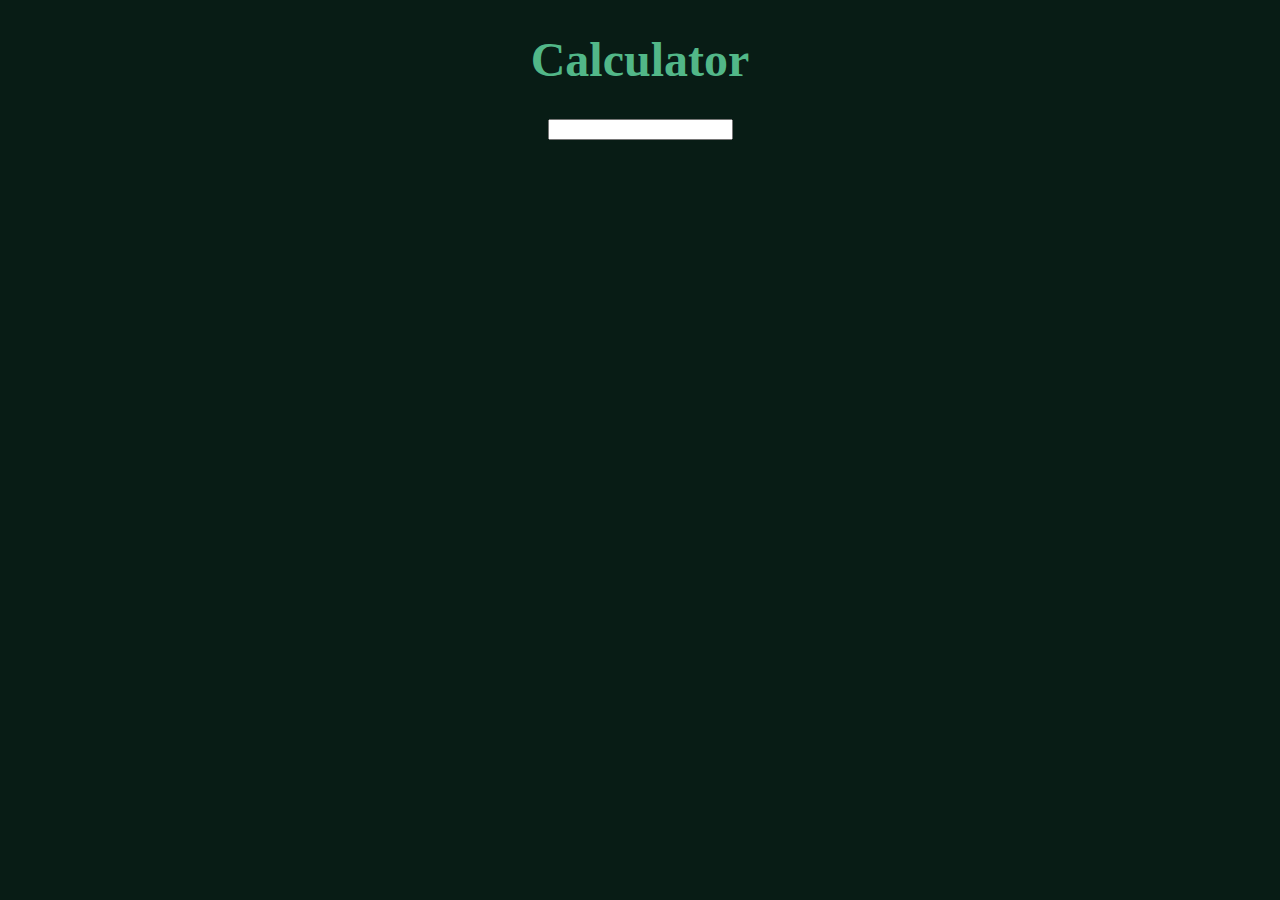
==== projects/calculator/index.html @ 109f8a02 "Add calculator project" ====
<!DOCTYPE html>
<html lang="en">
<head>
    <meta charset="UTF-8">
    <meta name="viewport" content="width=device-width, initial-scale=1.0">
    <meta http-equiv="X-UA-Compatible" content="id=edge">
    <title>Calculator</title>
    <meta name="author" content="MaxML">
    <meta name="description" context="html, css, js practice">
    <meta name="keywords" content="HTML, CSS, JavaScript, Front-end">
    <link rel="shortcut icon" type="image/png" href="">
    <link rel="stylesheet" href="style.css">
    <script src="main.js"></script>
</head>
<body>
    <div class="wrapper">
        <header>
           <center>
               <h1>Calculator</h1>
           </center>
        </header>
        <main>
            <center>
                <form action="">
                    <input type="text">
                </form>
            </center>
        </main>
    </div>
</body>
</html>
---- projects/calculator/style.css ----
body {
    background-color: #081C15;
}
ul {
    list-style-type: none;
    padding: 0;
    margin-top: 4rem;
}
h1 {
    font-size: 3rem;
    color: #52B788;
}
a {
    text-decoration: none;
    color: #F5F3F4;
}
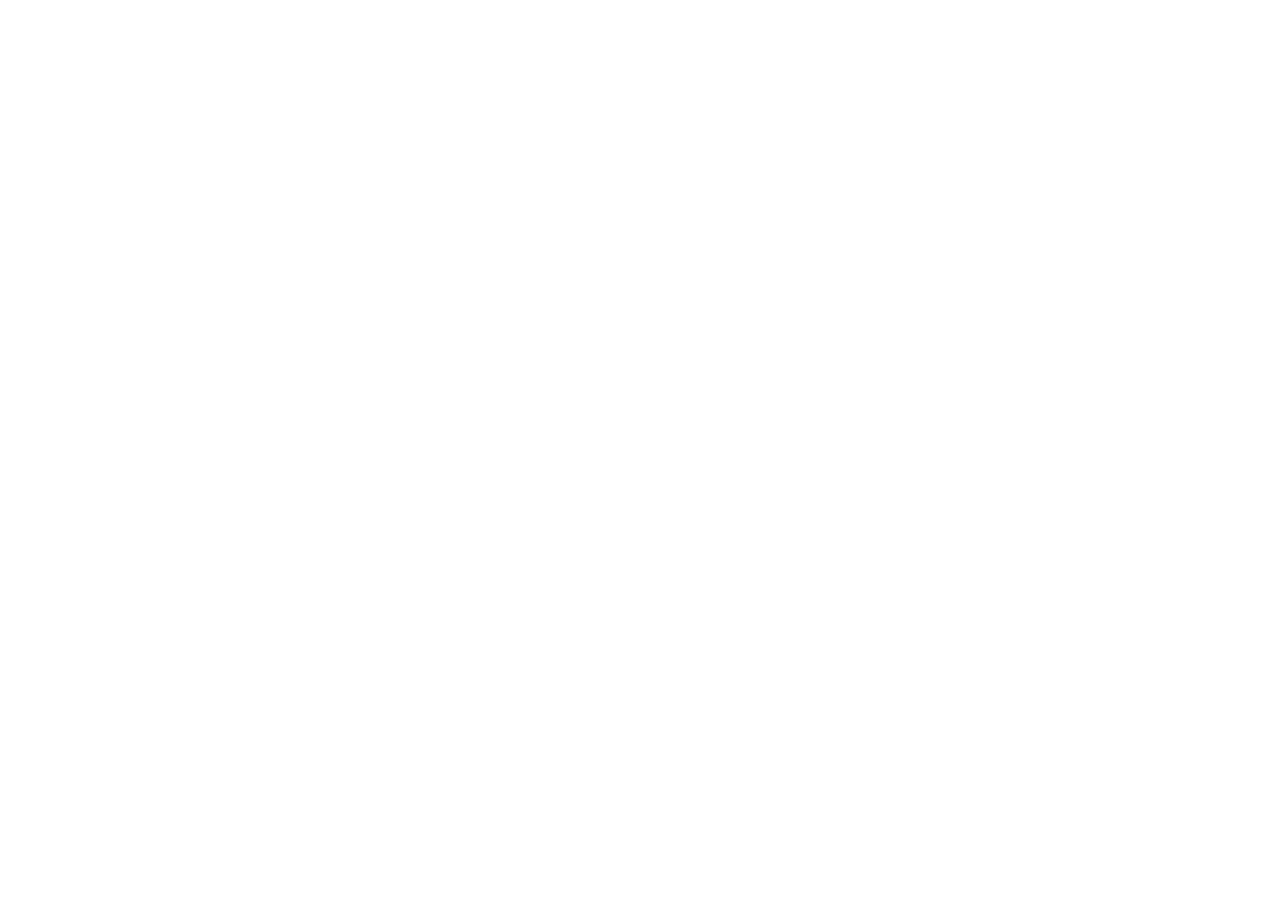
==== commit d77ec569: "Add basic functionality of a calculator" ====
--- a/projects/calculator/index.html
+++ b/projects/calculator/index.html
@@ -13,7 +13,7 @@
     <script src="main.js"></script>
 </head>
 <body>
-    <div class="wrapper">
+    <!-- <div class="wrapper">
         <header>
            <center>
                <h1>Calculator</h1>
@@ -26,6 +26,6 @@
                 </form>
             </center>
         </main>
-    </div>
+    </div> -->
 </body>
 </html>--- a/projects/calculator/style.css
+++ b/projects/calculator/style.css
@@ -1,4 +1,4 @@
-body {
+/* body {
     background-color: #081C15;
 }
 ul {
@@ -13,4 +13,4 @@
 a {
     text-decoration: none;
     color: #F5F3F4;
-}+} */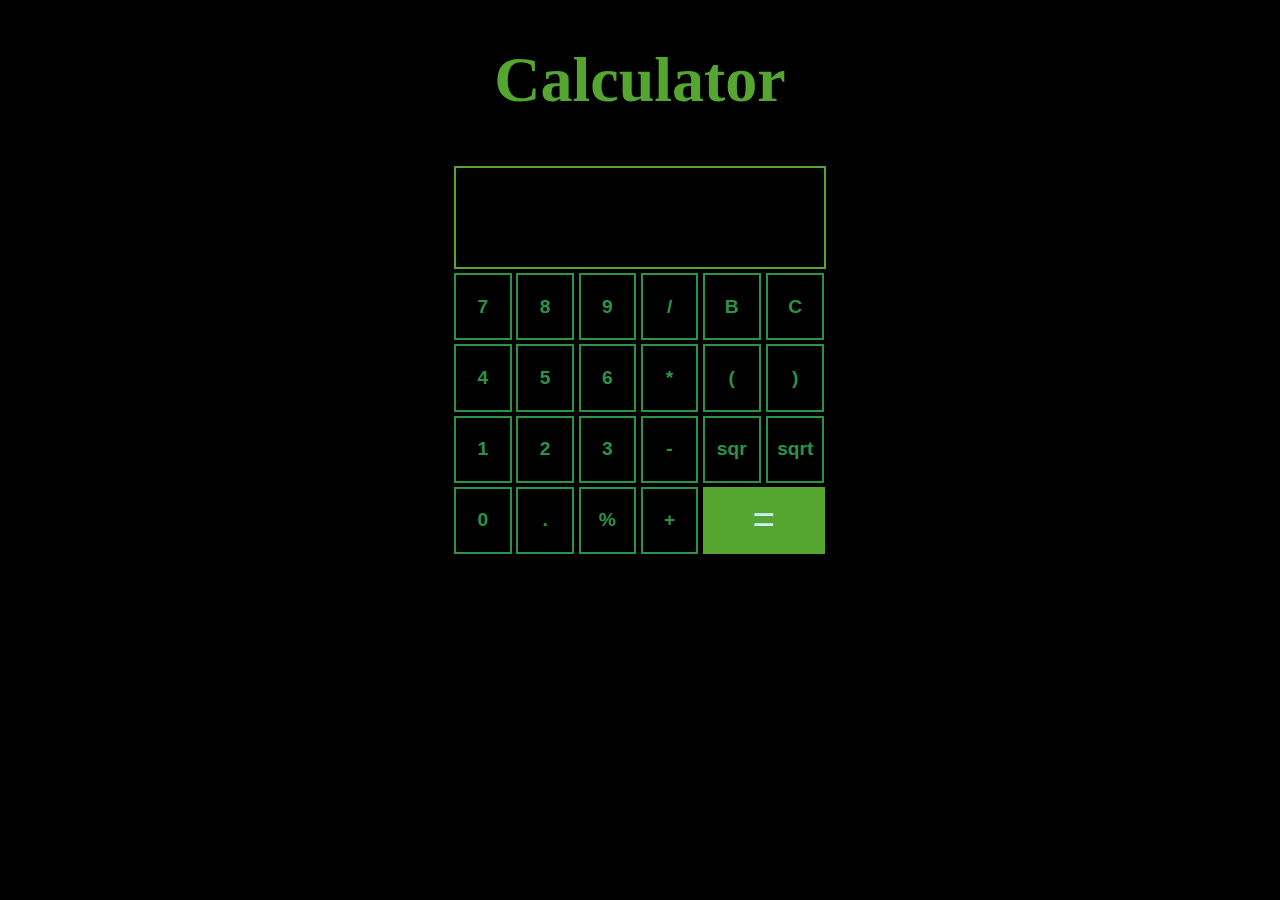
==== commit 2f2e896c: "Add GUI to calculator" ====
--- a/projects/calculator/index.html
+++ b/projects/calculator/index.html
@@ -13,7 +13,7 @@
     <script src="main.js"></script>
 </head>
 <body>
-    <!-- <div class="wrapper">
+    <div class="wrapper">
         <header>
            <center>
                <h1>Calculator</h1>
@@ -21,11 +21,44 @@
         </header>
         <main>
             <center>
-                <form action="">
-                    <input type="text">
-                </form>
+                <table>
+                    <tr id="first_row">
+                        <td colspan="6"><input type="text" id="result"></td> 
+                    </tr>
+                    <tr id="second_row">
+                        <td><input type="button" value="7" onclick="addVal('7');"></td>
+                        <td><input type="button" value="8" onclick="addVal('8');"></td>
+                        <td><input type="button" value="9" onclick="addVal('9');"></td>
+                        <td><input type="button" value="/" onclick="addVal('/');"></td>
+                        <td><input type="button" value="B" onclick="delVal();"></td>
+                        <td><input type="button" value="C" onclick="clearVal();"></td>
+                    </tr>
+                    <tr id="third_row">
+                        <td><input type="button" value="4" onclick="addVal('4');"></td>
+                        <td><input type="button" value="5" onclick="addVal('5');"></td>
+                        <td><input type="button" value="6" onclick="addVal('6');"></td>
+                        <td><input type="button" value="*" onclick="addVal('*');"></td>
+                        <td><input type="button" value="(" onclick="addVal('(');"></td>
+                        <td><input type="button" value=")" onclick="addVal(')');"></td>
+                    </tr>
+                    <tr id="fourth_row">
+                        <td><input type="button" value="1" onclick="addVal('1');"></td>
+                        <td><input type="button" value="2" onclick="addVal('2');"></td>
+                        <td><input type="button" value="3" onclick="addVal('3');"></td>
+                        <td><input type="button" value="-" onclick="addVal('-');"></td>
+                        <td><input type="button" value="sqr" onclick="sqrVal();"></td>
+                        <td><input type="button" value="sqrt" onclick="sqrtVal();"></td>
+                    </tr>
+                    <tr id="fifth_row">
+                        <td><input type="button" value="0" id="firstCol" onclick="addVal('0')"></td>
+                        <td><input type="button" value="." id="secondCol" onclick="addVal('.')"></td>
+                        <td><input type="button" value="%" id="thirdCol" onclick="addVal('%')"></td>
+                        <td><input type="button" value="+" id="fourthCol" onclick="addVal('+')"></td>
+                        <td colspan="2"><input type="button" value="=" id="solve" onclick="solveVal();"></td>
+                    </tr>
+                </table>
             </center>
         </main>
-    </div> -->
+    </div>
 </body>
 </html>--- a/projects/calculator/style.css
+++ b/projects/calculator/style.css
@@ -1,16 +1,110 @@
-/* body {
-    background-color: #081C15;
+/* Main */
+html {
+    height: 100%;
 }
-ul {
-    list-style-type: none;
-    padding: 0;
-    margin-top: 4rem;
+
+body {
+    background-color: black;
+    height: 100%;
+    margin: 0;
 }
+
+.wrapper {
+    display: grid;
+    height: 100%;
+    grid-template-rows: 10rem 25rem;
+    align-items: center;
+    justify-items: center;
+}
+
 h1 {
-    font-size: 3rem;
-    color: #52B788;
+    font-size: 4rem;
+    color: #55A630;
 }
-a {
-    text-decoration: none;
-    color: #F5F3F4;
-} */+
+/* Table elements */
+table {
+    display: grid;
+}
+
+#result {
+    width: 21rem;
+    height: 4.2rem;
+    font-size: 1.4rem;
+    font-weight: bold;
+    color: #55A630;
+    background-color: black;
+    border: solid 2px #55A630;
+    padding: 1rem;
+}
+
+#second_row td input,
+#third_row td input,
+#fourth_row td input,
+#firstCol, #secondCol, #thirdCol, #fourthCol {
+    width: 3.6rem;
+    height: 4.2rem;
+    font-size: 1.2rem;
+    font-weight: bold;
+    color: #2B9348;
+    background-color: black;
+    border: solid 2px #2B9348;
+}
+
+#solve {
+    width: 7.6rem;
+    height: 4.2rem;
+    font-size: 2.4rem;
+    color: #CAF0F8;
+    background-color: #55A630;
+    border: none;
+}
+
+#second_row td input:hover,
+#third_row td input:hover,
+#fourth_row td input:hover,
+#firstCol:hover, #secondCol:hover, 
+#thirdCol:hover, #fourthCol:hover {
+    opacity: 0.8;
+}
+
+#solve:hover {
+    opacity: 0.8;
+}
+
+
+/* Media */
+@media (max-width: 480px) {
+    .wrapper {
+        grid-template-rows: 20% 40%;
+    }
+
+    h1 {
+        font-size: 2.8rem;
+    }
+
+    #first_row {
+        text-align: center;
+    }
+    
+    #result {
+        width: 11.2rem;
+        height: 2.2rem;
+        font-size: 1.2rem;
+    }
+    
+    #second_row td input,
+    #third_row td input,
+    #fourth_row td input,
+    #firstCol, #secondCol, #thirdCol, #fourthCol {
+        width: 2rem;
+        height: 3rem;
+        font-size: 0.7rem;
+    }
+    
+    #solve {
+        width: 4.3rem;
+        height: 3rem;
+        font-size: 1.6rem;
+    }
+}